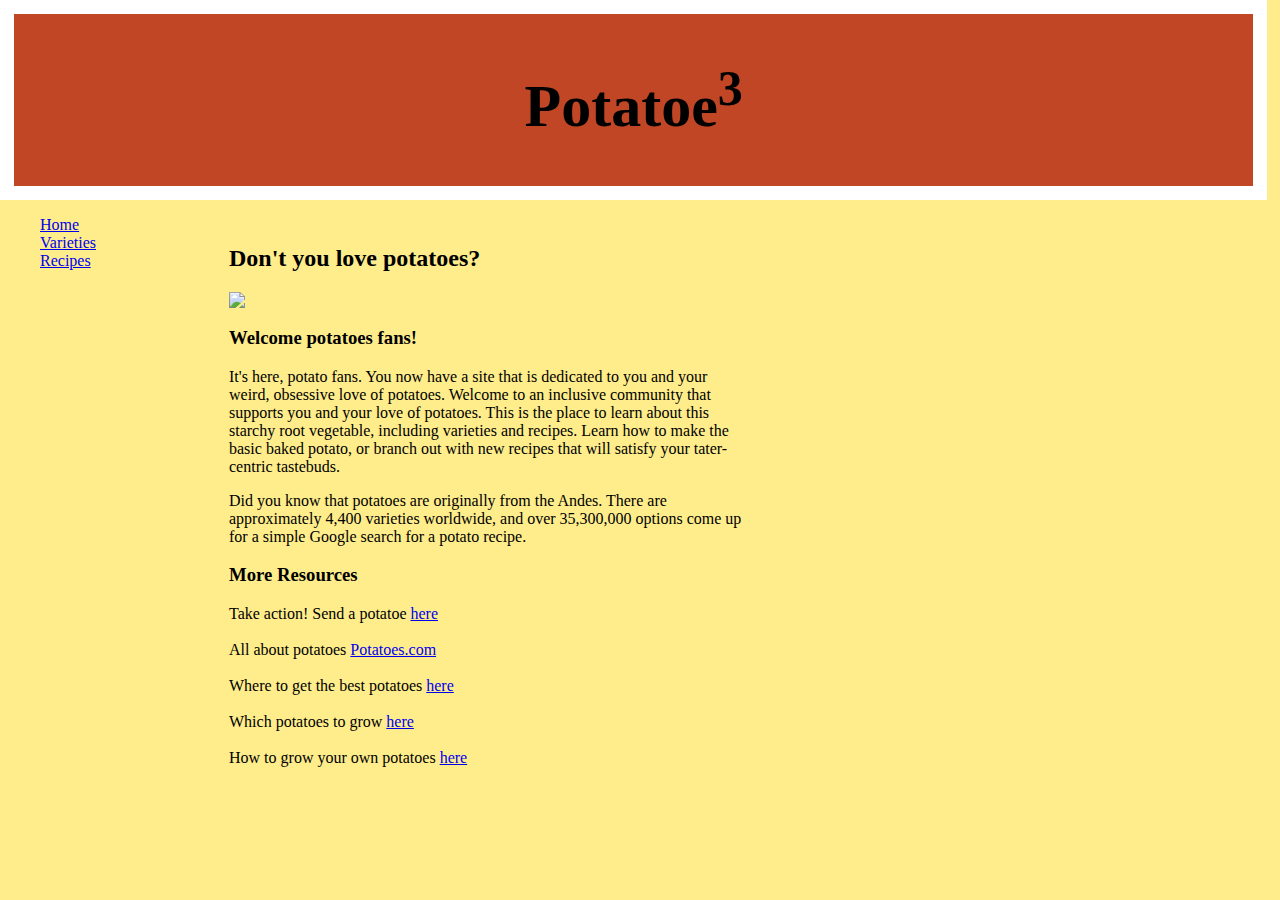
==== index.html @ a33b2f8e "First commit" ====
<html>
<head>
  <title>PotatoeCubed</title>
  </head>
  <body>
    <header>
      <h1>Potatoe<sup>3</sup></h1>
          <img src="https://metrouk2.files.wordpress.com/2015/10/pot.gif" alt="">
    </header>
    <nav>
      <ul>
        <li><a href="index.html">Home</a></li>
        <li><a href="varieties.html">Varieties<a/></li>
        <li><a href="recipes.html">Recipes<a/></li>
      </ul>
      <link rel="stylesheet" href="index.css" type="text/css">
    </nav>
    <section>
      <article>
        <h2>Don't you love potatoes?</h2>
        <img src="http://www.newleaf.com/content/blogs/blog_posts_24_image_potatoes.jpg">
        <h3>Welcome potatoes fans!</h3>
        <p>It's here, potato fans. You now have a site that is dedicated to you and your weird, obsessive love of potatoes. Welcome to an inclusive community that supports you and your love of potatoes. This is the place to learn about this starchy root vegetable, including varieties and recipes. Learn how to make the basic baked potato, or branch out with new recipes that will satisfy your tater-centric tastebuds.</p>
        <p>Did you know that potatoes are originally from the Andes. There are approximately 4,400 varieties worldwide, and over 35,300,000 options come up for a simple Google search for a potato recipe.</p>
      </article>
      <article>
        <h3>More Resources</h3>
        <p>
          Take action! Send a potatoe <a href="http://potatoparcel.com/">here</a><br/>
          <br> All about potatoes <a href="http://potatoes.com/">Potatoes.com</a><br/>
          <br>Where to get the best potatoes <a href="http://potatoparcel.com/">here</a><br/>
          <br>Which potatoes to grow <a href="http://www.telegraph.co.uk/gardening/howtogrow/7903134/Which-potato-to-grow.html">here</a><br/>
          <br>How to grow your own potatoes <a href="http://www.vegetablegardener.com/item/13237/how-to-grow-your-own-potatoes">here</a><br/>
        </p>
</article>
    </section>
    <aside>
    </aside>
    <footer>

    </footer>
  </body>
</html>
---- index.css ----
/* Note to students: Some properties are given to you to fill out,
others you can modify as they stand, and if you have time,
there are definitely some properties you should add!*/

    html {
      height: 100%;
      font-family: Papyrus;
      width: 100%;
      background-color:#FFED8C;
    }
    body {
      width: 98%;
       height: 100%;
       margin: 0px;

    }

    header {
        background-color:#C14626;
        padding:5px;
        font-size: 30px;
        display: block;
        width: 98%;
        border: 14px solid #FFFFFF;
        margin: 0px;
        text-align: center;
    }
    nav {
        line-height:;
        background-color:;
        width:200px;
        display: inline-block;
        vertical-align: top;
    }
    nav ul {
        list-style-type: none;
    }
    a {
        color: ;
    }
    section {
        width: 516px;
        padding: 25px;
        display: inline-block;
    }
    article img {
      display: block;
      margin-left: auto;
      margin-right: auto;
    }
    aside {
      width: 125px;
      display: inline-block;
      vertical-align: top;
      background-color:;
      font-size: ;
    }
    aside ul {
        list-style-type: none;
    }
    footer {
        width: 790px;
        background-color:;
        text-align:;
        padding:5px;
        display: block;
    }
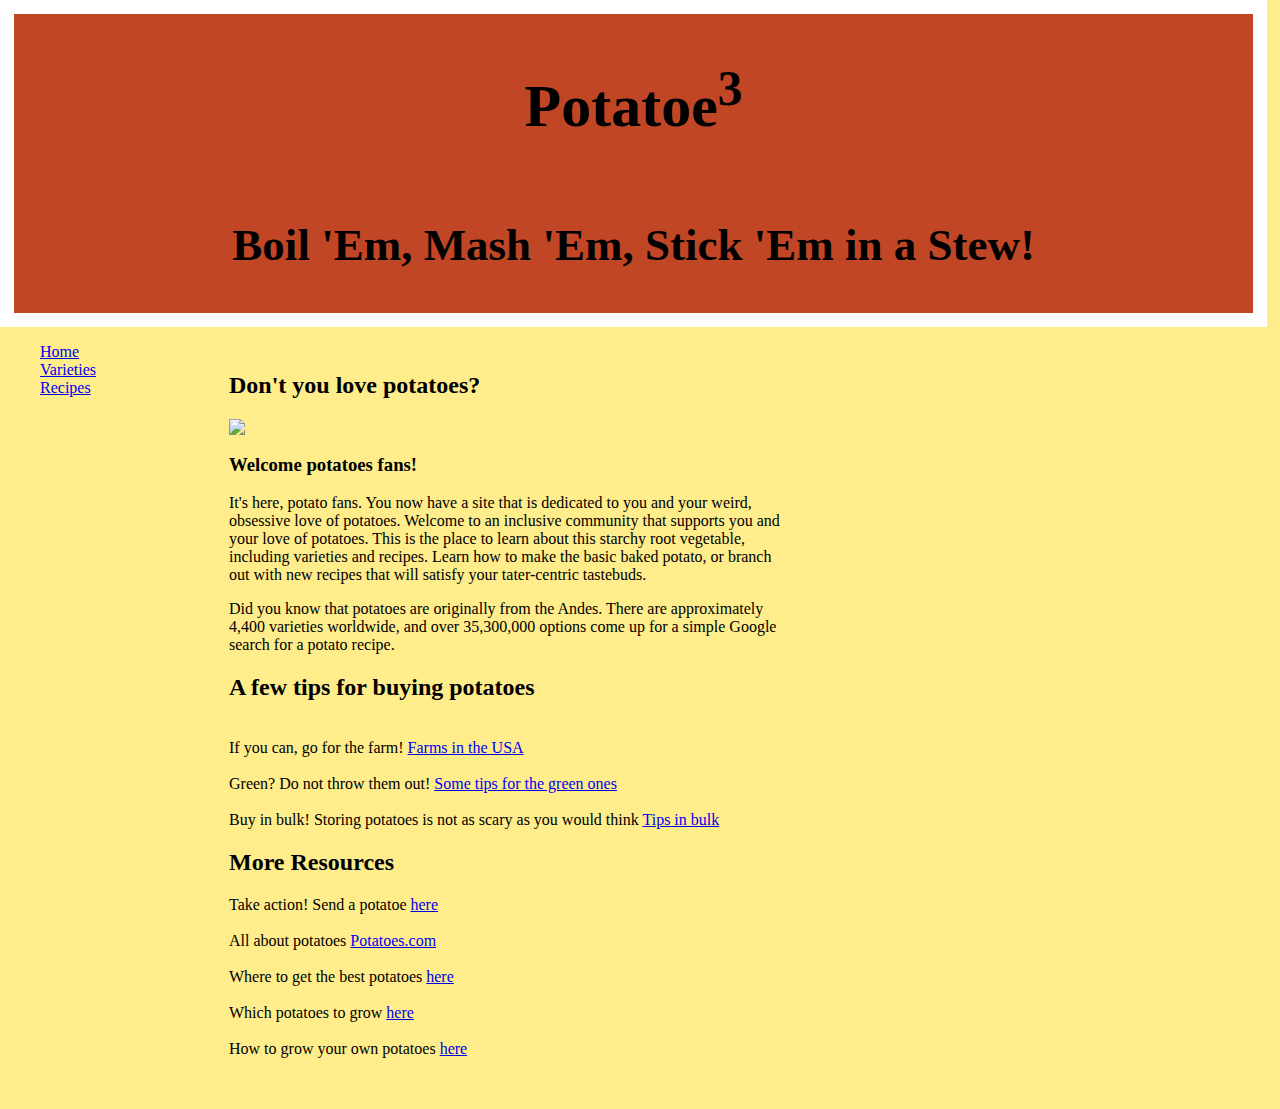
==== commit 39391207: "second commit" ====
--- a/index.html
+++ b/index.html
@@ -6,6 +6,7 @@
     <header>
       <h1>Potatoe<sup>3</sup></h1>
           <img src="https://metrouk2.files.wordpress.com/2015/10/pot.gif" alt="">
+          <h2>Boil 'Em, Mash 'Em, Stick 'Em in a Stew!</h2>
     </header>
     <nav>
       <ul>
@@ -18,13 +19,22 @@
     <section>
       <article>
         <h2>Don't you love potatoes?</h2>
-        <img src="http://www.newleaf.com/content/blogs/blog_posts_24_image_potatoes.jpg">
+        <img src=http://sweetmyrtle.typepad.com/.a/6a00e5504100028834014e8bfeb845970d-pi>
         <h3>Welcome potatoes fans!</h3>
         <p>It's here, potato fans. You now have a site that is dedicated to you and your weird, obsessive love of potatoes. Welcome to an inclusive community that supports you and your love of potatoes. This is the place to learn about this starchy root vegetable, including varieties and recipes. Learn how to make the basic baked potato, or branch out with new recipes that will satisfy your tater-centric tastebuds.</p>
         <p>Did you know that potatoes are originally from the Andes. There are approximately 4,400 varieties worldwide, and over 35,300,000 options come up for a simple Google search for a potato recipe.</p>
       </article>
       <article>
-        <h3>More Resources</h3>
+       <h2>A few tips for buying potatoes</h2>
+         <br>If you can, go for the farm! <a href="https://www.google.com/maps/search/USA+potato+farms/@36.9018237,-108.3166162,4z/data=!3m1!4b1">Farms in the USA</a>
+         </br>
+         <br>Green? Do not throw them out! <a href="http://www.thekitchn.com/are-green-potatoes-safe-to-eat-good-questions-213682">Some tips for the green ones </a>
+         </br>
+         <br>Buy in bulk! Storing potatoes is not as scary as you would think <a href="http://www.potatogoodness.com/all-about-potatoes/buying-storing/">Tips in bulk</a>
+         </br>
+     </article>
+      <article>
+        <h2>More Resources</h2>
         <p>
           Take action! Send a potatoe <a href="http://potatoparcel.com/">here</a><br/>
           <br> All about potatoes <a href="http://potatoes.com/">Potatoes.com</a><br/>
--- a/index.css
+++ b/index.css
@@ -39,7 +39,7 @@
         color: ;
     }
     section {
-        width: 516px;
+        width: 560px;
         padding: 25px;
         display: inline-block;
     }
